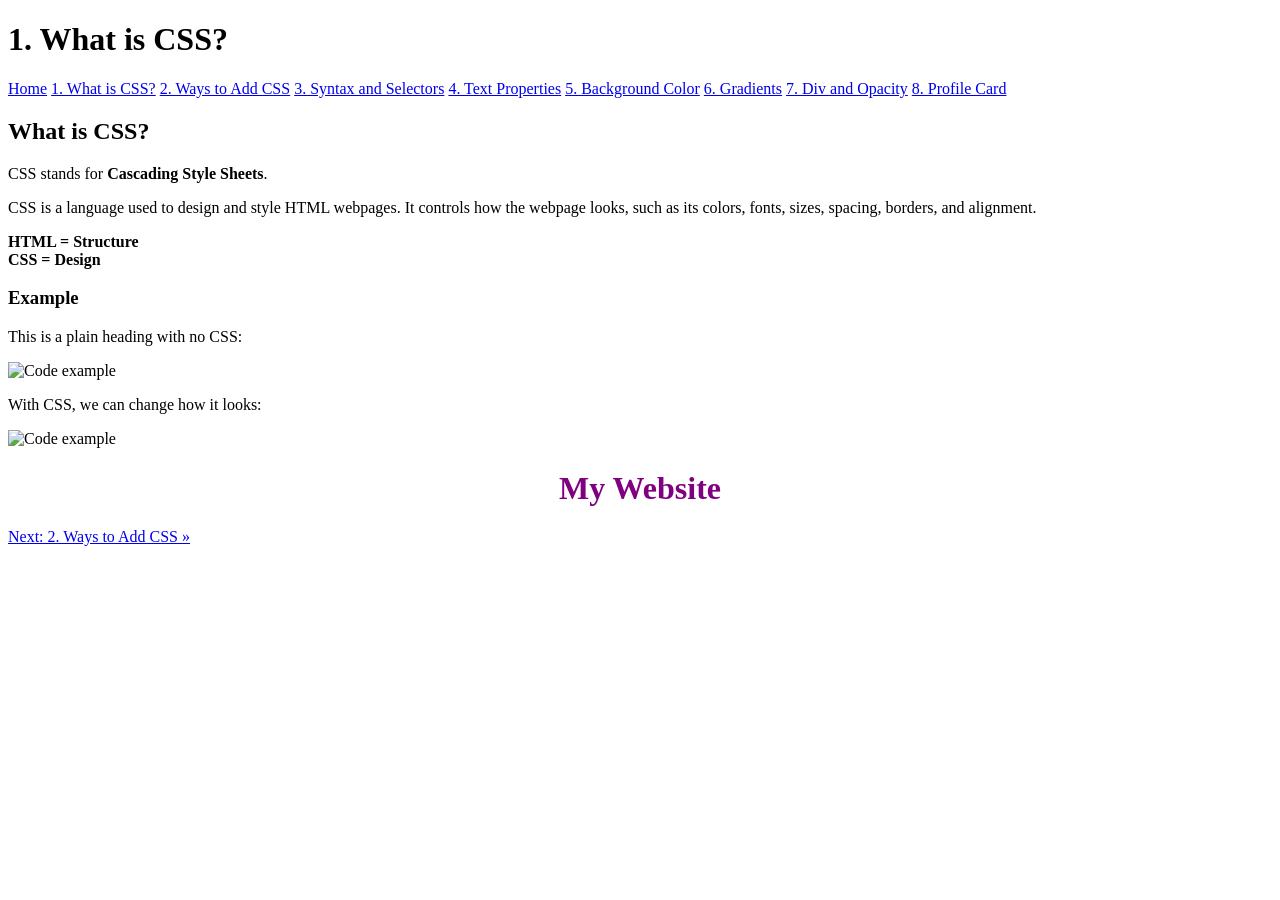
==== HTML Documents/01 what is css.html @ a3fe1a7c "Initial commit" ====
<!DOCTYPE html>
<head>
    <title>1. What is CSS? - CSS Lesson Part 1</title>
    <link rel="stylesheet" type="text/css" href="../css/styles.css">
</head>
<body>

    <header>
        <h1>1. What is CSS?</h1>
    </header>

    <nav>
        <a href="../index.html">Home</a>
        <a href="../HTML Documents/01 what is css.html">1. What is CSS?</a>
        <a href="../HTML Documents/02 ways to add css.html">2. Ways to Add CSS</a>
        <a href="../HTML Documents/03 syntax and selectors.html">3. Syntax and Selectors</a>
        <a href="../HTML Documents/04 text properties.html">4. Text Properties</a>
        <a href="../HTML Documents/05 background color.html">5. Background Color</a>
        <a href="../HTML Documents/06 gradients.html">6. Gradients</a>
        <a href="../HTML Documents/07 div and opacity.html">7. Div and Opacity</a>
        <a href="../HTML Documents/08 profile card.html">8. Profile Card</a>
    </nav>

    <div class="container">

        <h2>What is CSS?</h2>
        <p>CSS stands for <b>Cascading Style Sheets</b>.</p>
        <p>CSS is a language used to design and style HTML webpages. It controls how the webpage looks, such as its colors, fonts, sizes, spacing, borders, and alignment.</p>

        <div class="remember">
            <b>HTML = Structure</b><br>
            <b>CSS = Design</b>
        </div>

        <h3>Example</h3>
        <p>This is a plain heading with no CSS:</p>
<img class="code-img" src="../images/01 what is css code 1.png" width="237" alt="Code example">
        <p>With CSS, we can change how it looks:</p>
<img class="code-img" src="../images/01 what is css code 2.png" width="275" alt="Code example">
        <div class="output">
            <h1 style="color: purple; text-align: center;">My Website</h1>
        </div>
        <p class="next"><a href="02 ways to add css.html">Next: 2. Ways to Add CSS &raquo;</a></p>
    </div>


</body>
</html>
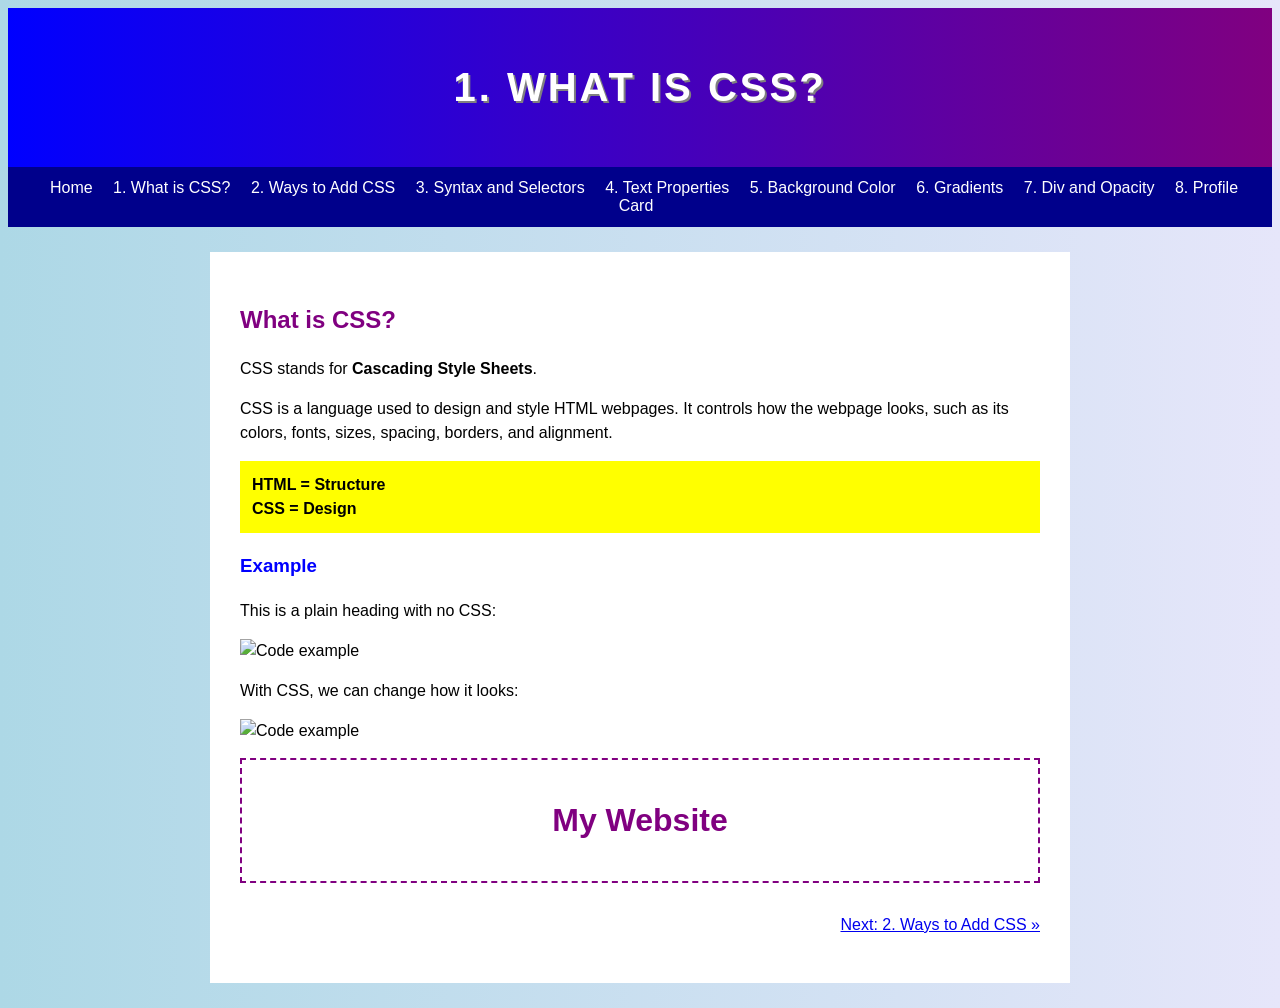
==== commit 6974de36: "Fix CSS stylesheet link case sensitivity" ====
--- a/HTML Documents/01 what is css.html
+++ b/HTML Documents/01 what is css.html
@@ -1,7 +1,7 @@
 <!DOCTYPE html>
 <head>
     <title>1. What is CSS? - CSS Lesson Part 1</title>
-    <link rel="stylesheet" type="text/css" href="../css/styles.css">
+    <link rel="stylesheet" type="text/css" href="../CSS/styles.css">
 </head>
 <body>
 
@@ -45,4 +45,4 @@
 
 
 </body>
-</html>+</html>
--- a/CSS/styles.css
+++ b/CSS/styles.css
@@ -0,0 +1,229 @@
+/* styles.css - stylesheet for CSS Lesson Part 1 */
+
+/* universal selector: everything gets Arial */
+* {
+    font-family: Arial;
+}
+
+/* background gradient for the whole page */
+body {
+    background: linear-gradient(to right, lightblue, lavender);
+}
+
+/* header (element selector) */
+header {
+    background: linear-gradient(to right, blue, purple);
+    color: white;
+    text-align: center;
+    padding: 30px;
+}
+
+header h1 {
+    font-size: 40px;
+    text-transform: uppercase;
+    letter-spacing: 3px;
+    text-shadow: 2px 2px gray;
+}
+
+/* navigation menu */
+nav {
+    background-color: darkblue;
+    text-align: center;
+    padding: 12px;
+}
+
+nav a {
+    color: white;
+    text-decoration: none;
+    margin: 0 8px;
+    font-size: 16px;
+}
+
+nav a:hover {
+    text-decoration: underline;
+}
+
+/* main white box where the lesson goes */
+.container {
+    max-width: 800px;
+    margin: 25px auto;
+    padding: 30px;
+    background-color: white;
+    line-height: 1.5;
+}
+
+h2 {
+    color: purple;
+}
+
+h3 {
+    color: blue;
+}
+
+/* code blocks */
+xmp {
+    background-color: black;
+    color: lightgreen;
+    padding: 15px;
+    overflow: auto;
+    margin: 15px 0;
+    font-size: 14px;
+}
+
+pre, code, xmp {
+    font-family: Courier New;
+}
+
+/* box that shows the result of the code */
+.output {
+    border: 2px dashed purple;
+    padding: 15px;
+    margin: 15px 0;
+}
+
+/* tip / remember box */
+.remember {
+    background-color: yellow;
+    padding: 12px;
+    margin: 15px 0;
+}
+
+/* table */
+table {
+    border-collapse: collapse;
+    width: 100%;
+}
+
+th {
+    background-color: blue;
+    color: white;
+    padding: 8px;
+}
+
+td {
+    border: 1px solid gray;
+    padding: 8px;
+}
+
+/* lesson buttons at the bottom */
+.next {
+    text-align: right;
+    margin-top: 30px;
+}
+
+footer {
+    text-align: center;
+    padding: 20px;
+    color: darkblue;
+}
+
+/* ---------- demo styles used inside the lessons ---------- */
+
+/* class selector demo */
+.important {
+    color: red;
+}
+
+/* id selector demo */
+#title-demo {
+    color: purple;
+}
+
+/* text property demo */
+.text-demo {
+    color: blue;
+    text-align: center;
+    text-decoration: underline;
+    text-transform: uppercase;
+    letter-spacing: 3px;
+    text-shadow: 2px 2px gray;
+}
+
+.indent-demo {
+    text-indent: 30px;
+    line-height: 1.5;
+}
+
+/* background-color demo */
+.bg-demo {
+    background-color: yellow;
+}
+
+/* gradient demos */
+.box {
+    width: 400px;
+    height: 200px;
+    background: linear-gradient(to right, blue, purple);
+    color: white;
+    text-align: center;
+    font-size: 30px;
+}
+
+.g-two {
+    height: 100px;
+    background: linear-gradient(blue, purple);
+}
+
+.g-three {
+    height: 100px;
+    background: linear-gradient(blue, purple, pink);
+}
+
+.g-right {
+    height: 60px;
+    background: linear-gradient(to right, blue, purple);
+}
+
+.g-left {
+    height: 60px;
+    background: linear-gradient(to left, blue, purple);
+}
+
+.g-top {
+    height: 60px;
+    background: linear-gradient(to top, blue, purple);
+}
+
+.g-bottom {
+    height: 60px;
+    background: linear-gradient(to bottom, blue, purple);
+}
+
+.circle {
+    width: 300px;
+    height: 300px;
+    background: radial-gradient(red, yellow, blue);
+}
+
+/* opacity demos */
+.op {
+    width: 250px;
+    padding: 15px;
+    margin: 8px 0;
+    background-color: blue;
+    color: white;
+}
+
+.op-1 { opacity: 1; }
+.op-5 { opacity: 0.5; }
+.op-2 { opacity: 0.2; }
+
+/* profile card project */
+.card {
+    width: 400px;
+    padding: 30px;
+    margin: 20px auto;
+    background: linear-gradient(to right, blue, purple);
+    color: white;
+    text-align: center;
+    opacity: 0.9;
+}
+
+.card h1 {
+    font-size: 35px;
+    text-transform: uppercase;
+}
+
+.card p {
+    font-size: 18px;
+}
